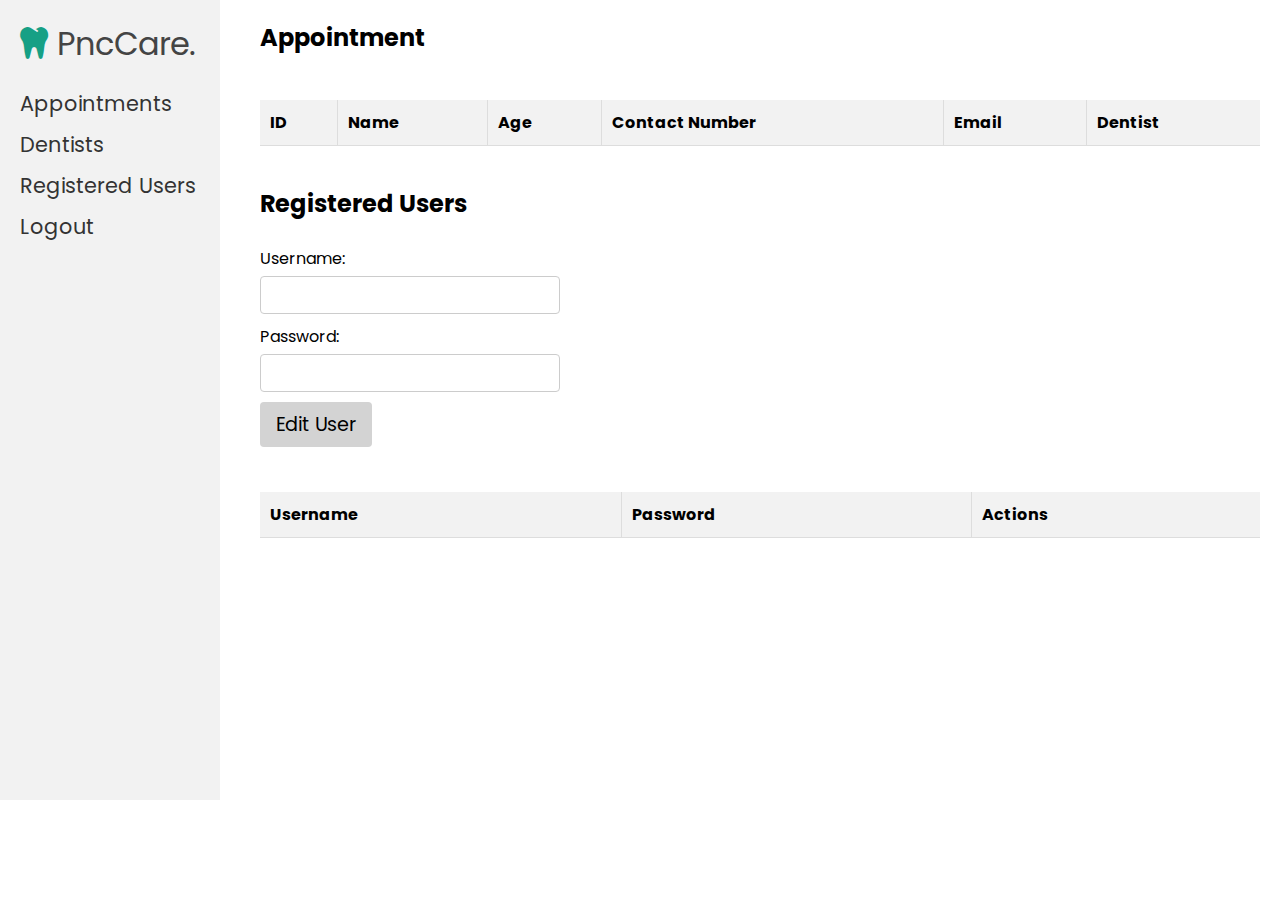
==== adminpage.html @ 2b1fa51e "Add files via upload" ====
<!DOCTYPE html>
<html>

<head>
  <title>Admin Dashboard</title>
  <link rel="stylesheet" href="adminstyle.css">
  <link rel="stylesheet" href="https://cdnjs.cloudflare.com/ajax/libs/font-awesome/5.15.4/css/all.min.css">
</head>

<body>
  <div class="sidebar">
    <div class="logo">
      <a href="#" class="logo"><i class="fas fa-tooth"></i> pncCare. </a>
    </div>
    <ul>
      <li><a  id="appointmentsLink">Appointments</a></li>
      <li><a  id="dentistsLink">Dentists</a></li>
       <li><a  id="usersLink">Registered Users</a>
      <li><a href="index.html" id="adminLogout">Logout</a></li>

    </ul>
  </div>
  <div class="content" id="appointmentsContent">
    <h2>Appointment</h2><br>
    <table>
      <thead>
        <tr>
          <th>ID</th>
          <th>Name</th>
          <th>Age</th>
          <th>Contact Number</th>
          <th>Email</th>
          <th>dentist</th>
        </tr>
      </thead>
      <tbody>
        <!-- Add your table rows here -->
      </tbody>
    </table>
  </div>

  <div class="content" id="dentistsContent">
    <h2>Dentists</h2>
    <br>
    <div class="navbar">
      <button id="add-doctor-btn">Add Doctor</button>
      <button id="remove-doctor-btn">Remove Doctor</button>
    </div>
    <br>

    <div id="doctor-form-container" style="display: none;">
      <div class="form-container">
        <form id="add-doctor-form">
          <div class="form-field">
            <label for="name">Name:</label>
            <input type="text" id="name" required>
          </div>
          <div class="form-field">
            <label for="contact">Contact No.:</label>
            <input type="text" id="contact" required>
          </div>
          <div class="form-field">
            <label for="speciality">Speciality:</label>
            <input type="text" id="speciality" required>
          </div>
          <button type="submit" id="submit-doctor-btn">Add</button>
        </form>
      </div>
    </div>

    <div id="remove-doctor-container" style="display: none;">
      <div id="remove-doctor-div">
        <form id="remove-doctor-form">
          <div class="form-field">
            <label for="remove-doctor-id">Doctor ID:</label>
            <input type="text" id="remove-doctor-id" required>
          </div>
          <button type="submit">Remove</button>
        </form>
      </div>
    </div>

    <table id="doctors-table">
      <thead>
        <tr>
          <th>ID</th>
          <th>Name</th>
          <th>Contact No.</th>
          <th>Speciality</th>
        </tr>
      </thead>
      <tbody id="doctors-table-body">
        <!-- Table rows will be dynamically added here -->
      </tbody>
    </table>
  </div>
      
  <div class="content" id="usersContent">
      <h2>Registered Users</h2>
      <br>
      <div id="edit-user-container">
        <form id="edit-user-form">
          <div class="form-field">
            <label for="edit-username">Username:</label>
            <input type="text" id="edit-username" required>
          </div>
          <div class="form-field">
            <label for="edit-password">Password:</label>
            <input type="password" id="edit-password" required>
          </div>
          <button type="submit" id="edit-user-btn">Edit User</button>
        </form>
      </div>
      <br>
    
      <table id="users-table">
        <thead>
          <tr>
            <th>Username</th>
            <th>Password</th>
            <th>Actions</th>
          </tr>
        </thead>
        <tbody id="users-table-body">
          <!-- Table rows for registered users will be dynamically added here -->
        </tbody>
      </table>
    </div>

    

  <script>
    // Hide all content sections except for the "Appointments" section
    document.getElementById("dentistsContent").style.display = "none";

    // Show the "Appointments" section by default
    document.getElementById("appointmentsContent").style.display = "block";

    // Add event listeners to the navbar links
    document.getElementById("appointmentsLink").addEventListener("click", function () {
      showContent("appointmentsContent");
    });

    document.getElementById("dentistsLink").addEventListener("click", function () {
      showContent("dentistsContent");
    });

    function showContent(contentId) {
      // Hide all content sections
      var contentSections = document.getElementsByClassName("content");
      for (var i = 0; i < contentSections.length; i++) {
        contentSections[i].style.display = "none";
      }

      // Show the selected content section
      document.getElementById(contentId).style.display = "block";
    }

    document.addEventListener('DOMContentLoaded', () => {
      const addDoctorBtn = document.getElementById('add-doctor-btn');
      const removeDoctorBtn = document.getElementById('remove-doctor-btn');
      const doctorFormContainer = document.getElementById('doctor-form-container');
      const removeDoctorContainer = document.getElementById('remove-doctor-container');
      const removeDoctorIdInput = document.getElementById('remove-doctor-id');
      const removeDoctorForm = document.getElementById('remove-doctor-form');
      const addDoctorForm = document.getElementById('add-doctor-form');
      const doctorsTableBody = document.getElementById('doctors-table-body');

      let doctorCount = 1;

      function updateTableRowIds() {
        const tableRows = doctorsTableBody.querySelectorAll('tr');
        tableRows.forEach((row, index) => {
          const doctorId = index + 1;
          row.setAttribute('id', `doctor-${doctorId}`);
          row.querySelector('td:first-child').textContent = doctorId;
        });

        // Store the updated data in local storage
        const tableData = Array.from(tableRows).map(row => {
          return {
            id: row.querySelector('td:first-child').textContent,
            name: row.querySelector('td:nth-child(2)').textContent,
            contact: row.querySelector('td:nth-child(3)').textContent,
            speciality: row.querySelector('td:nth-child(4)').textContent
          };
        });
        localStorage.setItem('doctorsData', JSON.stringify(tableData));
      }

      addDoctorBtn.addEventListener('click', () => {
        doctorFormContainer.style.display = 'block';
        removeDoctorContainer.style.display = 'none';
      });

      removeDoctorBtn.addEventListener('click', () => {
        removeDoctorContainer.style.display = 'block';
        doctorFormContainer.style.display = 'none';
      });

      removeDoctorForm.addEventListener('submit', (event) => {
        event.preventDefault();
        const removeDoctorId = removeDoctorIdInput.value;
        const tableRow = document.getElementById(`doctor-${removeDoctorId}`);
        if (tableRow) {
          tableRow.remove();
          updateTableRowIds();
        }
        removeDoctorIdInput.value = '';
        removeDoctorContainer.style.display = 'none';
      });

      addDoctorForm.addEventListener('submit', (event) => {
        event.preventDefault();
        const name = document.getElementById('name').value;
        const contact = document.getElementById('contact').value;
        const speciality = document.getElementById('speciality').value;

        const newRow = document.createElement('tr');
        newRow.setAttribute('id', `doctor-${doctorCount}`);

        const idCell = document.createElement('td');
        idCell.textContent = doctorCount;

        const nameCell = document.createElement('td');
        nameCell.textContent = name;

        const contactCell = document.createElement('td');
        contactCell.textContent = contact;

        const specialityCell = document.createElement('td');
        specialityCell.textContent = speciality;

        newRow.appendChild(idCell);
        newRow.appendChild(nameCell);
        newRow.appendChild(contactCell);
        newRow.appendChild(specialityCell);

        doctorsTableBody.appendChild(newRow);
        doctorCount++;

        updateTableRowIds();

        doctorFormContainer.style.display = 'none';
        addDoctorForm.reset();
      });

      // Retrieve data from local storage on page load
      const storedData = localStorage.getItem('doctorsData');
      if (storedData) {
        const tableData = JSON.parse(storedData);
        tableData.forEach(data => {
          const newRow = document.createElement('tr');
          newRow.setAttribute('id', `doctor-${data.id}`);

          const idCell = document.createElement('td');
          idCell.textContent = data.id;

          const nameCell = document.createElement('td');
          nameCell.textContent = data.name;

          const contactCell = document.createElement('td');
          contactCell.textContent = data.contact;

          const specialityCell = document.createElement('td');
          specialityCell.textContent = data.speciality;

          newRow.appendChild(idCell);
          newRow.appendChild(nameCell);
          newRow.appendChild(contactCell);
          newRow.appendChild(specialityCell);

          doctorsTableBody.appendChild(newRow);
          doctorCount++;
        });
      }
    });
  </script>
</body>

</html>
---- adminstyle.css ----
@import url('https://fonts.googleapis.com/css2?family=Poppins:wght@100;200;300;400;500;600;700&display=swap');

:root {
  --green: #16a085;
  --black: #444;
  --light-color: #77;
  --box-shadow: 0.5rem 0.5rem 0 rgba(22, 160, 133, 0.2);
  --text-shadow: 0.4rem 0.4rem 0 rgba(0, 0, 0, 0.2);
  --border: 0.2rem solid var(--green);
}

* {
  font-family: 'Poppins', sans-serif;
  margin: 0;
  padding: 0;
  box-sizing: border-box;
  outline: none;
  text-transform: capitalize;
  transition: all 0.2s ease-out;
  text-decoration: none;
}

.heading {
  text-align: center;
  padding-bottom: 2rem;
  text-shadow: var(--text-shadow);
  text-transform: uppercase;
  color: var(--black);
  font-size: 8rem;
  letter-spacing: 0.4rem;
}

.heading span {
  text-transform: uppercase;
  color: var(--green);
}

.sidebar .logo{
	font-size: 2rem;
	color: var(--black);
}

.sidebar .logo i{
	color: var(--green);
}

body {
  margin: 0;
  padding: 0;
}

.sidebar {
  width: 220px;
  height: 800px;
  background: #f2f2f2;
  padding: 20px;
  float: left;
}

.sidebar ul {
  list-style-type: none;
  padding: 0;
  margin: 20px 0 0 0;
}

.sidebar ul li {
  margin-bottom: 10px;
  font-size: 1.3rem;
}

.sidebar ul li a {
  color: #333;
  text-decoration: none;
}

.sidebar ul li a:hover {
  color: var(--green);
}


.content {
  margin-left: 240px;
  padding: 20px;
}

.navbar {
  margin-bottom: 20px;
}

.navbar button {
  margin-right: 10px;
  padding: 10px 20px;
  background-color: var(--green);
  color: white;
  border: none;
  border-radius: 4px;
  cursor: pointer;
}

.form-container {
  margin-bottom: 20px;
}

.form-field {
  margin-bottom: 10px;
}

.form-field label {
  display: block;
  margin-bottom: 5px;
}

.form-field input {
  width: 30%;
  padding: 8px;
  border: 1px solid #ccc;
  border-radius: 4px;
}

.form-field button {
  padding: 10px 20px;
  background-color: var(--green);
  color: white;
  border: none;
  border-radius: 4px;
  cursor: pointer;
}


table {
  width: 100%;
  border-collapse: collapse;
  margin-top: 20px;
}

th, td {
  padding: 10px;
  text-align: left;
  border-bottom: 1px solid #ddd;
}

th {
  background-color: #f2f2f2;
  font-weight: bold;
}

tbody tr:nth-child(even) {
  background-color: #f9f9f9;
}

tbody tr:hover {
  background-color: #e2e2e2;
}

th, td {
  border-right: 1px solid #ddd;
}

th:last-child, td:last-child {
  border-right: none;
}

button {
  padding: 8px 16px;
  background-color: lightgray;
  color: black;
  border: none;
  cursor: pointer;
  border-radius: 4px;
  font-size: 1.2rem;

}

button:hover {
  background-color: lightgray;
  color: green;
}

button:focus {
  outline: none;
}
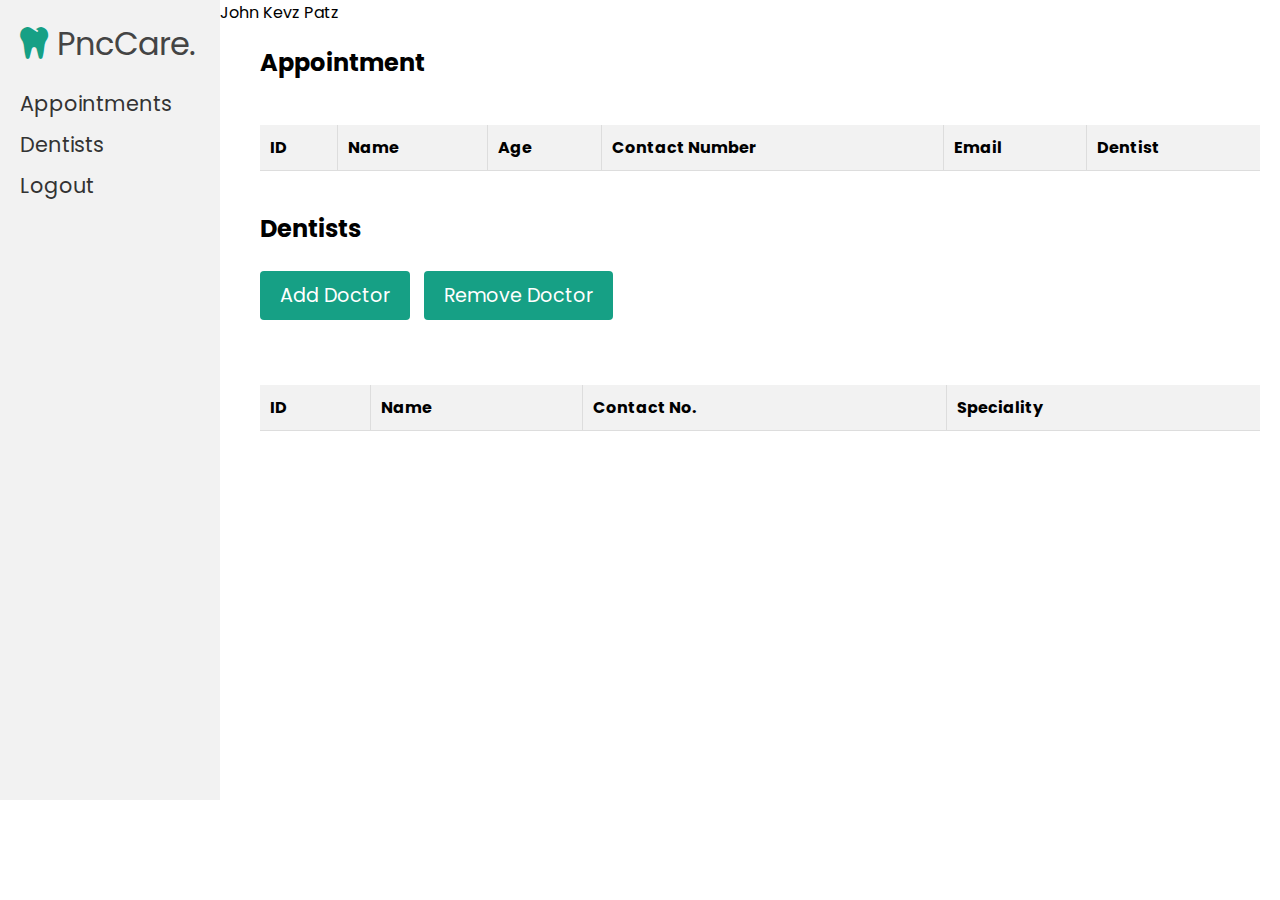
==== commit 3857f365: "Update adminpage.html" ====
--- a/adminpage.html
+++ b/adminpage.html
@@ -1,3 +1,4 @@
+John Kevz Patz
 <!DOCTYPE html>
 <html>
 
@@ -13,9 +14,8 @@
       <a href="#" class="logo"><i class="fas fa-tooth"></i> pncCare. </a>
     </div>
     <ul>
-      <li><a  id="appointmentsLink">Appointments</a></li>
-      <li><a  id="dentistsLink">Dentists</a></li>
-       <li><a  id="usersLink">Registered Users</a>
+      <li><a href="#" id="appointmentsLink">Appointments</a></li>
+      <li><a href="#" id="dentistsLink">Dentists</a></li>
       <li><a href="index.html" id="adminLogout">Logout</a></li>
 
     </ul>
@@ -23,20 +23,20 @@
   <div class="content" id="appointmentsContent">
     <h2>Appointment</h2><br>
     <table>
-      <thead>
-        <tr>
-          <th>ID</th>
-          <th>Name</th>
-          <th>Age</th>
-          <th>Contact Number</th>
-          <th>Email</th>
-          <th>dentist</th>
-        </tr>
-      </thead>
-      <tbody>
-        <!-- Add your table rows here -->
-      </tbody>
-    </table>
+  <thead>
+    <tr>
+      <th>ID</th>
+      <th>Name</th>
+      <th>Age</th>
+      <th>Contact Number</th>
+      <th>Email</th>
+      <th>Dentist</th>
+    </tr>
+  </thead>
+  <tbody id="appointmentTableBody">
+    <!-- Add your table rows here dynamically using JavaScript -->
+  </tbody>
+</table>
   </div>
 
   <div class="content" id="dentistsContent">
@@ -94,40 +94,7 @@
       </tbody>
     </table>
   </div>
-      
-  <div class="content" id="usersContent">
-      <h2>Registered Users</h2>
-      <br>
-      <div id="edit-user-container">
-        <form id="edit-user-form">
-          <div class="form-field">
-            <label for="edit-username">Username:</label>
-            <input type="text" id="edit-username" required>
-          </div>
-          <div class="form-field">
-            <label for="edit-password">Password:</label>
-            <input type="password" id="edit-password" required>
-          </div>
-          <button type="submit" id="edit-user-btn">Edit User</button>
-        </form>
-      </div>
-      <br>
-    
-      <table id="users-table">
-        <thead>
-          <tr>
-            <th>Username</th>
-            <th>Password</th>
-            <th>Actions</th>
-          </tr>
-        </thead>
-        <tbody id="users-table-body">
-          <!-- Table rows for registered users will be dynamically added here -->
-        </tbody>
-      </table>
-    </div>
-
-    
+
 
   <script>
     // Hide all content sections except for the "Appointments" section
@@ -172,7 +139,7 @@
         const tableRows = doctorsTableBody.querySelectorAll('tr');
         tableRows.forEach((row, index) => {
           const doctorId = index + 1;
-          row.setAttribute('id', `doctor-${doctorId}`);
+          row.setAttribute('id', doctor-${doctorId});
           row.querySelector('td:first-child').textContent = doctorId;
         });
 
@@ -201,7 +168,7 @@
       removeDoctorForm.addEventListener('submit', (event) => {
         event.preventDefault();
         const removeDoctorId = removeDoctorIdInput.value;
-        const tableRow = document.getElementById(`doctor-${removeDoctorId}`);
+        const tableRow = document.getElementById(doctor-${removeDoctorId});
         if (tableRow) {
           tableRow.remove();
           updateTableRowIds();
@@ -217,7 +184,7 @@
         const speciality = document.getElementById('speciality').value;
 
         const newRow = document.createElement('tr');
-        newRow.setAttribute('id', `doctor-${doctorCount}`);
+        newRow.setAttribute('id', doctor-${doctorCount});
 
         const idCell = document.createElement('td');
         idCell.textContent = doctorCount;
@@ -251,7 +218,7 @@
         const tableData = JSON.parse(storedData);
         tableData.forEach(data => {
           const newRow = document.createElement('tr');
-          newRow.setAttribute('id', `doctor-${data.id}`);
+          newRow.setAttribute('id', doctor-${data.id});
 
           const idCell = document.createElement('td');
           idCell.textContent = data.id;
@@ -276,6 +243,54 @@
       }
     });
   </script>
+
+  <script>
+  // Function to display the appointments on the UI
+function displayAppointments() {
+  var appointmentTableBody = document.getElementById("appointmentTableBody");
+  var appointments = JSON.parse(localStorage.getItem("appointments")) || [];
+
+  // Clear the existing table rows
+  appointmentTableBody.innerHTML = "";
+
+  // Loop through the appointments and create table rows
+  appointments.forEach(function(appointment, index) {
+    var row = document.createElement("tr");
+
+    // Create table cells and populate them with appointment data
+    var idCell = document.createElement("td");
+    idCell.textContent = index + 1; // Use index + 1 for ID numbering
+    row.appendChild(idCell);
+
+    var nameCell = document.createElement("td");
+    nameCell.textContent = appointment.fullName;
+    row.appendChild(nameCell);
+
+    var ageCell = document.createElement("td");
+    ageCell.textContent = appointment.age;
+    row.appendChild(ageCell);
+
+    var contactCell = document.createElement("td");
+    contactCell.textContent = appointment.contactNumber;
+    row.appendChild(contactCell);
+
+    var emailCell = document.createElement("td");
+    emailCell.textContent = appointment.email;
+    row.appendChild(emailCell);
+
+    var dentistCell = document.createElement("td");
+    dentistCell.textContent = appointment.doctor;
+    row.appendChild(dentistCell);
+
+    appointmentTableBody.appendChild(row);
+  });
+}
+
+// Load and display appointments on page load
+window.addEventListener("load", function() {
+  displayAppointments();
+});
+</script>
 </body>
 
-</html>+</html>
